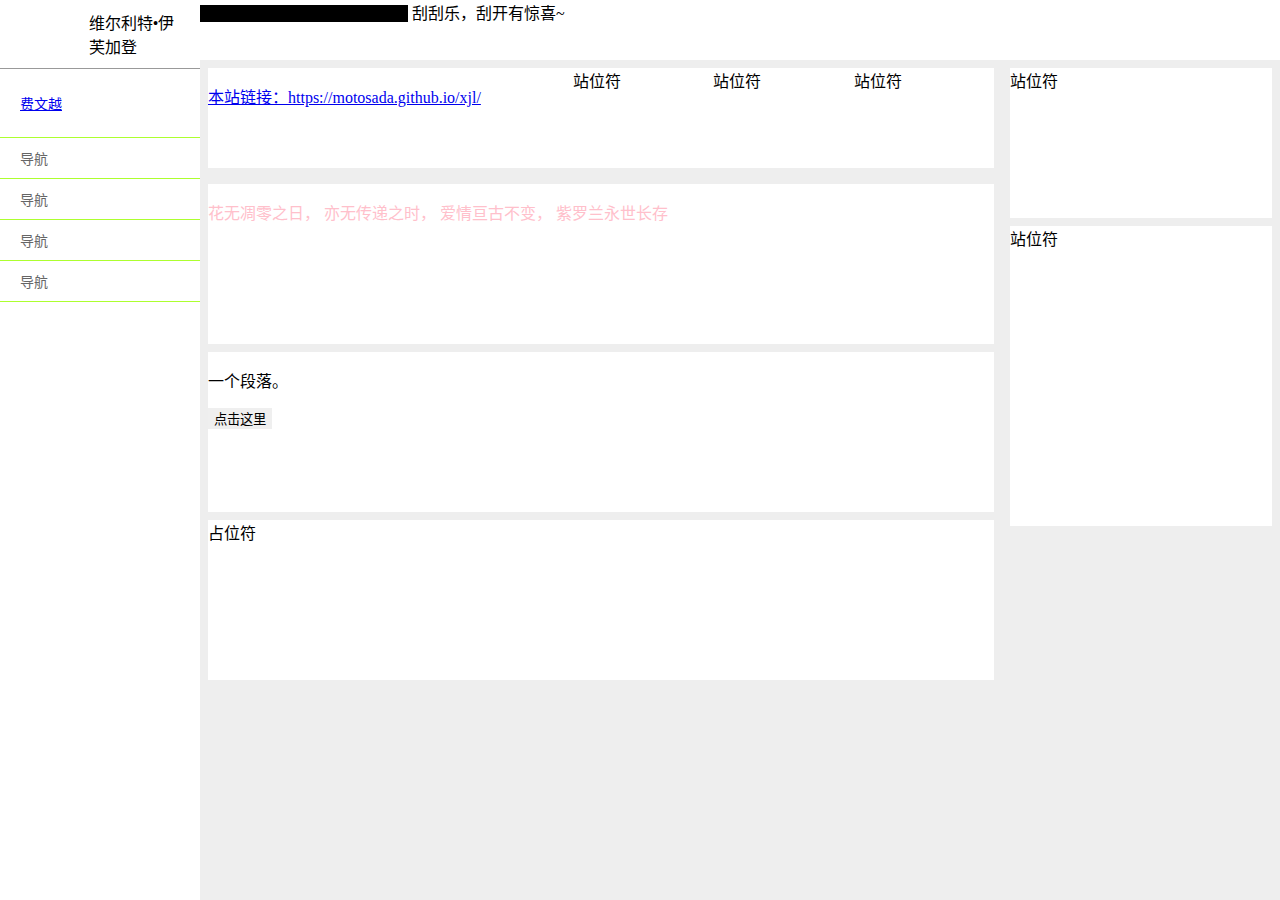
==== index.html @ ff085718 "Add files via upload" ====
<!DOCTYPE html>
<html lang="zh-CN">
  <head>
    <meta charset="UTF-8" />
    <meta http-equiv="X-UA-Compatible" content="IE=edge" />
    <meta name="viewport" content="width=device-width, initial-scale=1.0" />
    <title>饼子的传奇人生</title>
    <style>
      .body {
        margin: 0;
        height: 100vh;
        background-color: #eee;
      }
      * {
        border: 0px solid black;
      }
      .yinying {
        box-shadow: wheat;
      }
      .flex {
        display: flex;
      }
      .baiSe {
        background-color: white;
      }
      .flex1 {
        flex: 1;
      }
      .column {
        flex-direction: column;
      }
      .mg8 {
        margin: 8px;
      }
      .mgr8 {
        margin-right: 8px;
      }
      .mgt8 {
        margin-top: 8px;
      }
      .daohang {
        padding: 10px 20px;
        border-bottom: 1px solid greenyellow;
        font-size: 14px;
        color: #666;
      }
      .youQu {
        margin-left: 8px;
      }
      .shuJu {
        margin: 0 0 8px;
        flex: auto;
      }
      .neiRong::-webkit-scrollbar {
        display: none;
      }

      /* 当屏幕小于600px时改变的css*/
      @media (max-width: 600px) {
        .ceBian {
          display: none;
        }
        .neiRong {
          flex-direction: column;
        }
        .shuJuQu {
          flex-direction: column;
        }
        .div1 {
          width: 100px;
          height: 100px;
        }
      }
    </style>
    <script>
      function myFunction() {
        document.getElementById("demo").innerHTML =
          "不出所望这是一个屎山代码";
      }
      window.alert(520 + 1);
    </script>
  </head>
  <body class="flex body">
    <!--侧边栏-->
    <div style="width: 200px; z-index: 1" class="baiSe">
      <!--头像栏-->
      <div
        style="
          padding: 10px;
          align-items: center;
          justify-content: center;
          border-bottom: 1px solid #999;
        "
        class="flex"
      >
        <img
          src="https://s1.328888.xyz/2022/06/05/W34bm.jpg"
          width="80px"
          ="40px"
          alt=""
          class="div1"
        />
        <div style="margin-left: 18px">维尔利特•伊芙加登</div>
      </div>
      <!--导航栏-->
      <div class="felx">
        <div class="daohang">
          <p>
                <a href="https://motosada.github.io/fwy/" target="_blank">
                  费文越</a>
          </p>
        </div>
        <div class="daohang">导航</div>
        <div class="daohang">导航</div>
        <div class="daohang">导航</div>
        <div class="daohang">导航</div>
      </div>
    </div>
    <!--主区域-->
    <div class="flex1 flex column">
      <!--头部栏-->
      <div style="height: 60px; z-index: 1" class="baiSe yinying">
        <font style="background-color: black">祝你前程似锦，高考加油！！</font>
        刮刮乐，刮开有惊喜~
      </div>
      <!--内容区-->
      <div style="overflow: auto" class="neiRong flex1 flex">
        <!--左区-->
        <div style="flex: 3" class="flex column mg8">
          <!--数据区-->
          <div class="flex shuJuQu">
            <!--数据块-->
            <div style="height: 100px" class="shuJu flex1 baiSe mgr8 yinying">
              <p>
                <a href="https://motosada.github.io/xjl/" target="_blank">
                  本站链接：https://motosada.github.io/xjl/</a>
              </p>
            </div>
            <div style="height: 100px" class="shuJu flex1 baiSe mgr8 yinying">
              站位符
            </div>
            <div style="height: 100px" class="shuJu flex1 baiSe mgr8 yinying">
              站位符
            </div>
            <div style="height: 100px" class="shuJu flex1 baiSe yinying">
              站位符
            </div>
          </div>
          <!--列表区-->
          <div style="height: 160px" class="baiSe mgt8 yinying">
            <p style="color: pink; font-size: px">
              花无凋零之日， 亦无传递之时， 爱情亘古不变， 紫罗兰永世长存
            </p>
          </div>
          <div style="height: 160px" class="baiSe mgt8 yinying">
            <p>   <p id="demo">一个段落。</p>
    <button type="button" onclick="myFunction()">点击这里</button></p>
          </div>
          <div style="height: 160px" class="baiSe mgt8 yinying">占位符</div>
        </div>
        <!--右区-->
        <div style="flex: 1" class="youQu flex column mgr8 mgt8">
          <!--提示区-->
          <div style="height: 150px" class="baiSe yinying">站位符</div>
          <!--消息区-->
          <div style="height: 300px" class="baiSe mgt8 yinying">站位符</div>
        </div>
      </div>
    </div>
  </body>
</html>
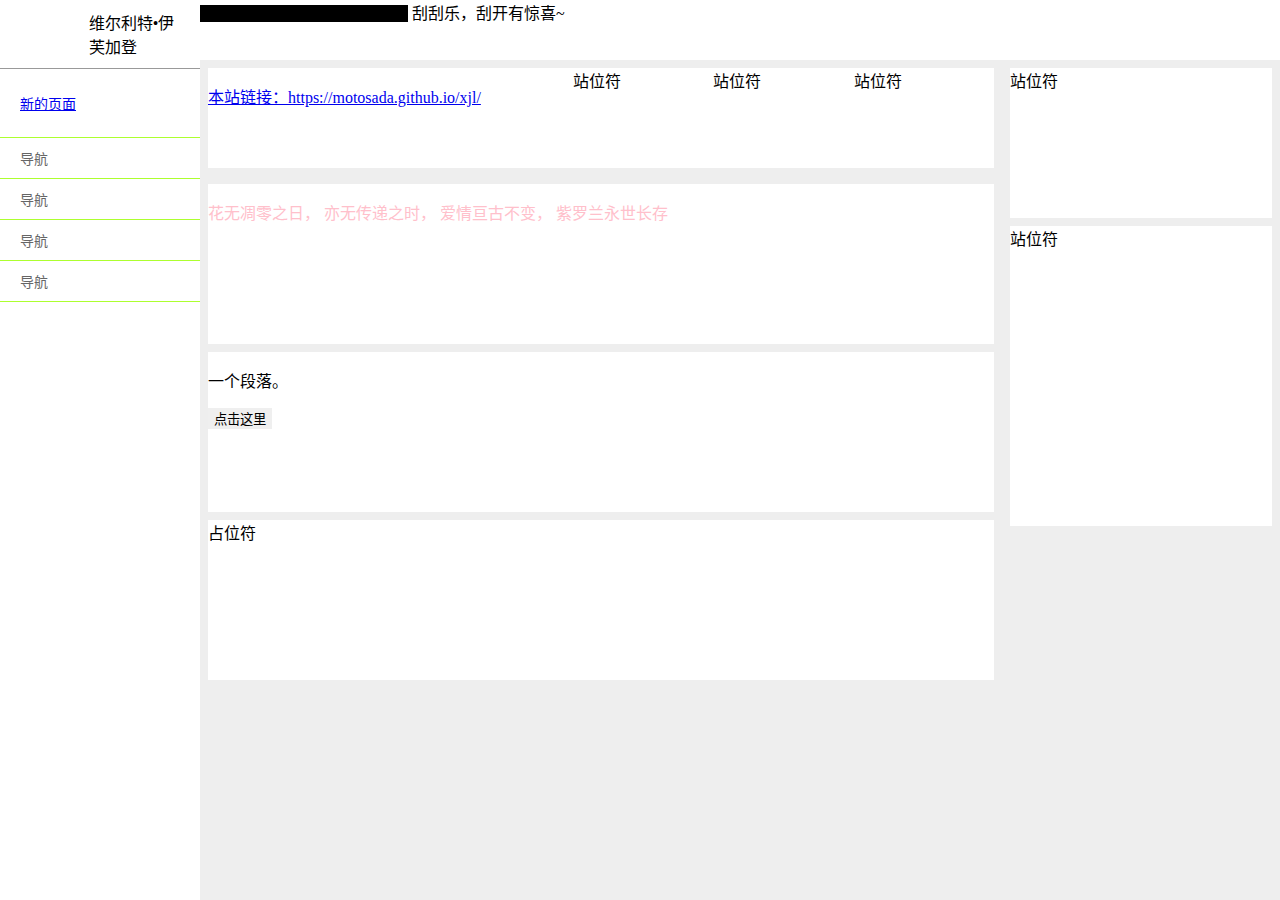
==== commit 8793fe84: "Update index.html" ====
--- a/index.html
+++ b/index.html
@@ -107,7 +107,7 @@
         <div class="daohang">
           <p>
                 <a href="https://motosada.github.io/fwy/" target="_blank">
-                  费文越</a>
+                  新的页面</a>
           </p>
         </div>
         <div class="daohang">导航</div>
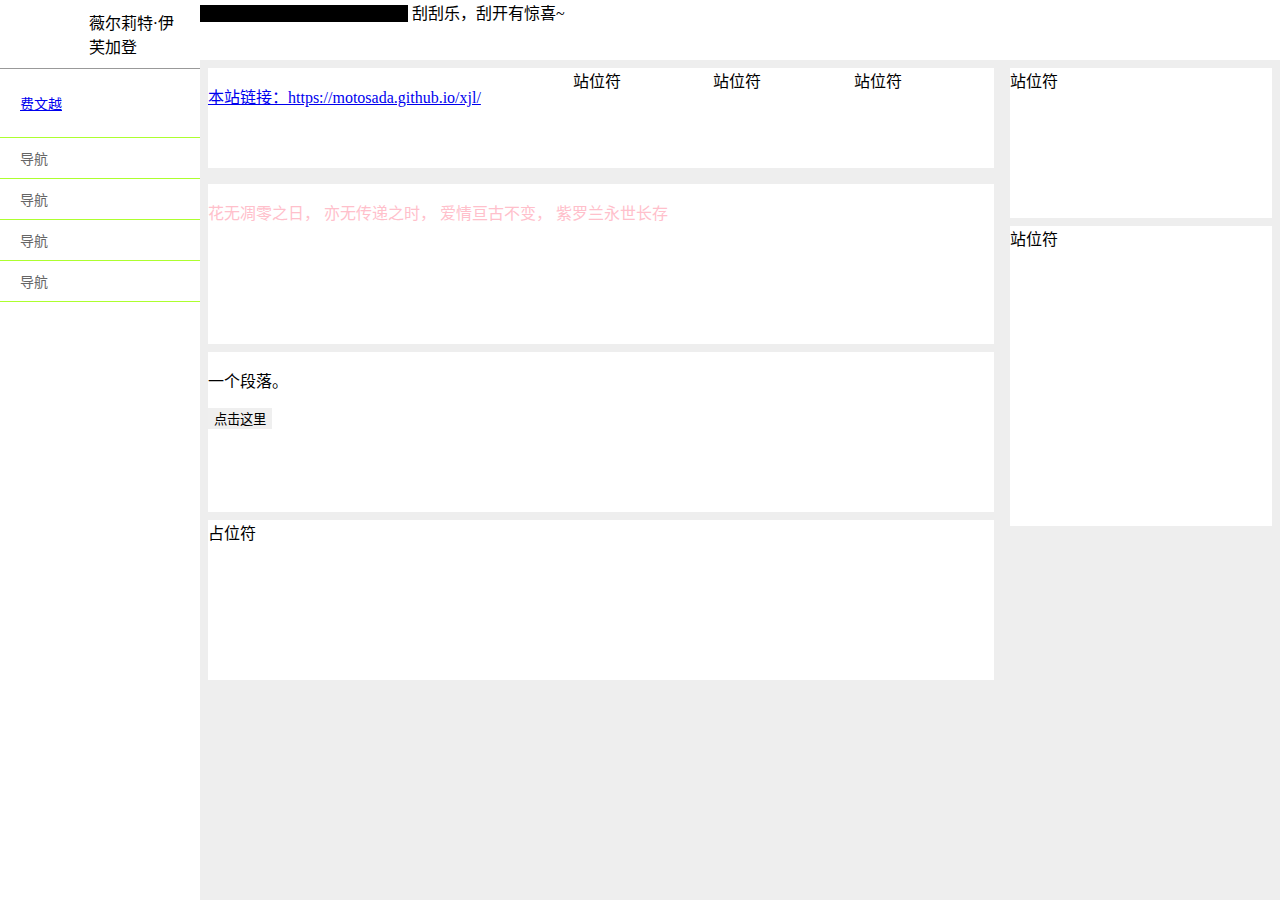
==== commit 703ca711: "Add files via upload" ====
--- a/index.html
+++ b/index.html
@@ -4,7 +4,7 @@
     <meta charset="UTF-8" />
     <meta http-equiv="X-UA-Compatible" content="IE=edge" />
     <meta name="viewport" content="width=device-width, initial-scale=1.0" />
-    <title>饼子的传奇人生</title>
+    <title>Lighthouse</title>
     <style>
       .body {
         margin: 0;
@@ -75,7 +75,7 @@
     <script>
       function myFunction() {
         document.getElementById("demo").innerHTML =
-          "不出所望这是一个屎山代码";
+          "Hello world";
       }
       window.alert(520 + 1);
     </script>
@@ -100,14 +100,14 @@
           alt=""
           class="div1"
         />
-        <div style="margin-left: 18px">维尔利特•伊芙加登</div>
+        <div style="margin-left: 18px">薇尔莉特·伊芙加登</div>
       </div>
       <!--导航栏-->
       <div class="felx">
         <div class="daohang">
           <p>
                 <a href="https://motosada.github.io/fwy/" target="_blank">
-                  新的页面</a>
+                  费文越</a>
           </p>
         </div>
         <div class="daohang">导航</div>
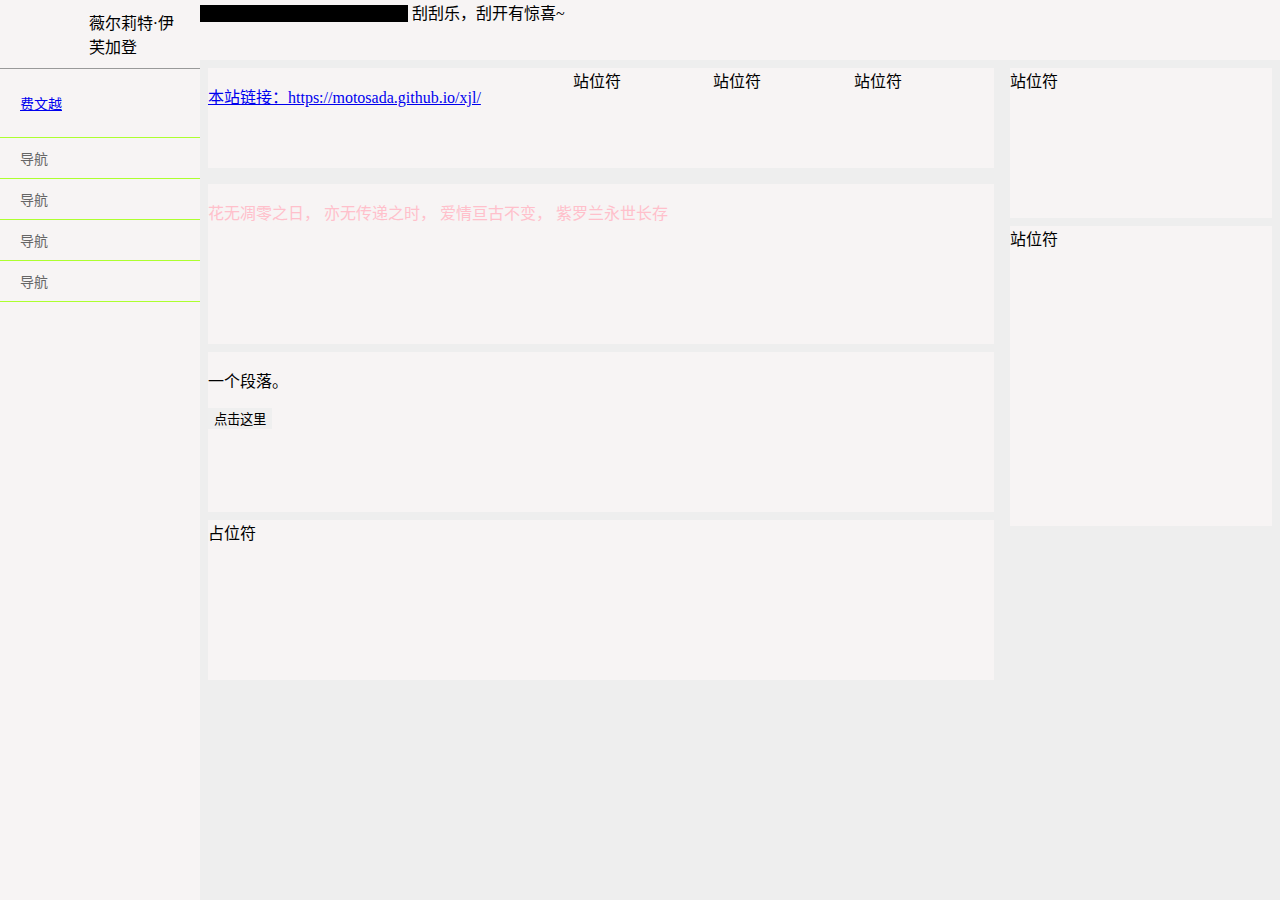
==== commit 964ff4b3: "Add files via upload" ====
--- a/index.html
+++ b/index.html
@@ -21,7 +21,7 @@
         display: flex;
       }
       .baiSe {
-        background-color: white;
+       background-color:rgba(255, 250, 250, 0.5)
       }
       .flex1 {
         flex: 1;
@@ -54,7 +54,8 @@
       .neiRong::-webkit-scrollbar {
         display: none;
       }
-
+      .JB { background-color: rgba(0, 0, 0, 0)"
+      }
       /* 当屏幕小于600px时改变的css*/
       @media (max-width: 600px) {
         .ceBian {
@@ -80,9 +81,9 @@
       window.alert(520 + 1);
     </script>
   </head>
-  <body class="flex body">
+  <body background="https://s1.328888.xyz/2022/09/02/kSue0.jpg" class="flex body">
     <!--侧边栏-->
-    <div style="width: 200px; z-index: 1" class="baiSe">
+    <div style="width: 200px; z-index: 1" class="baiSe ">
       <!--头像栏-->
       <div
         style="
@@ -103,7 +104,7 @@
         <div style="margin-left: 18px">薇尔莉特·伊芙加登</div>
       </div>
       <!--导航栏-->
-      <div class="felx">
+      <div class="felx ">
         <div class="daohang">
           <p>
                 <a href="https://motosada.github.io/fwy/" target="_blank">
@@ -132,11 +133,11 @@
             <!--数据块-->
             <div style="height: 100px" class="shuJu flex1 baiSe mgr8 yinying">
               <p>
-                <a href="https://motosada.github.io/xjl/" target="_blank">
+                <a href="https://motosada.github.io/xjl/" target="_blank" class="">
                   本站链接：https://motosada.github.io/xjl/</a>
               </p>
             </div>
-            <div style="height: 100px" class="shuJu flex1 baiSe mgr8 yinying">
+            <div style="height: 100px" class=" shuJu flex1 baiSe mgr8 yinying">
               站位符
             </div>
             <div style="height: 100px" class="shuJu flex1 baiSe mgr8 yinying">
@@ -147,7 +148,7 @@
             </div>
           </div>
           <!--列表区-->
-          <div style="height: 160px" class="baiSe mgt8 yinying">
+          <div style="height: 160px" class="baiSe  mgt8 yinying">
             <p style="color: pink; font-size: px">
               花无凋零之日， 亦无传递之时， 爱情亘古不变， 紫罗兰永世长存
             </p>
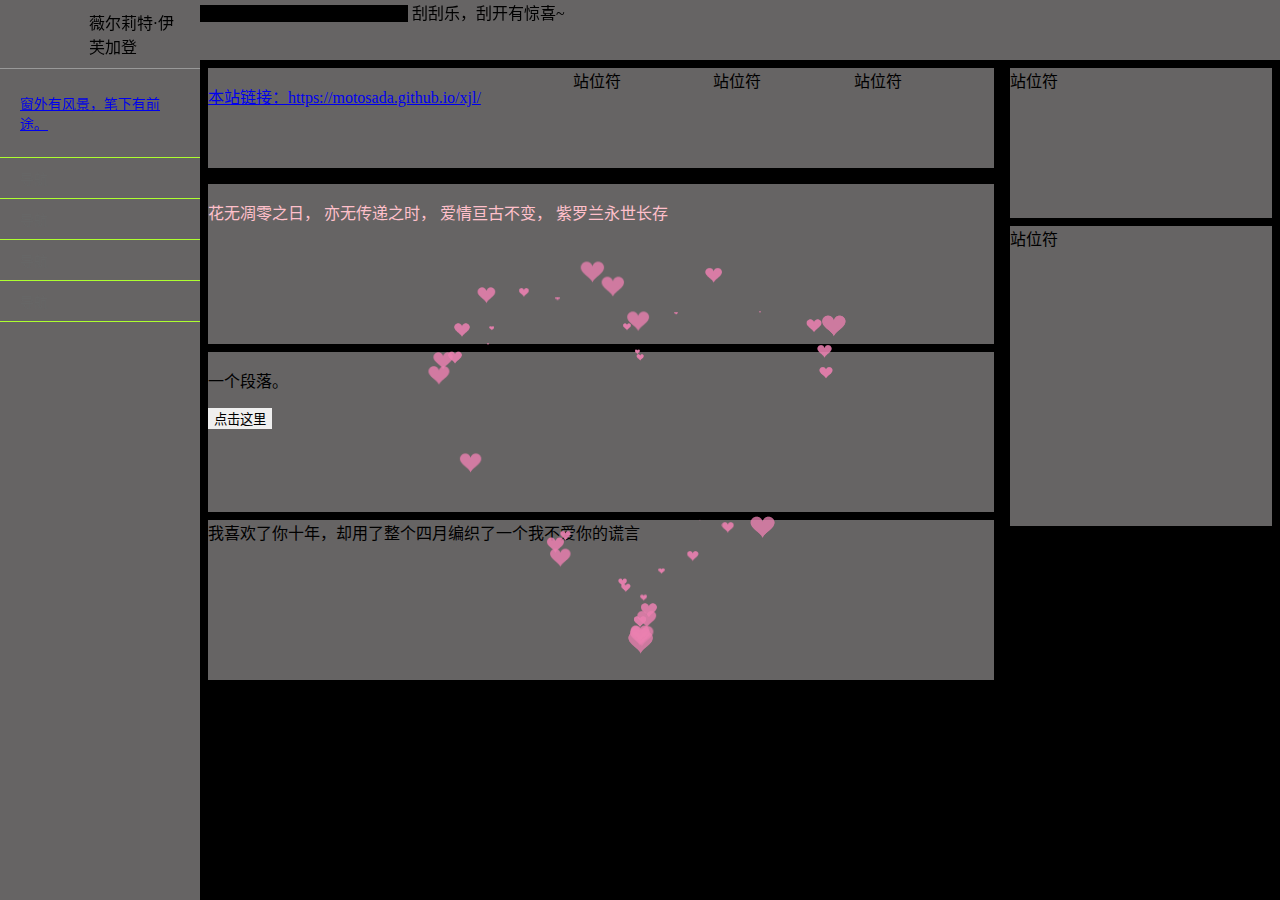
==== commit 723a0d3a: "Add files via upload" ====
--- a/index.html
+++ b/index.html
@@ -6,10 +6,17 @@
     <meta name="viewport" content="width=device-width, initial-scale=1.0" />
     <title>Lighthouse</title>
     <style>
-      .body {
+      html,
+      body {
+        height: 100%;
+        padding: 0;
         margin: 0;
-        height: 100vh;
-        background-color: #eee;
+        background: #000;
+      }
+      canvas {
+        position: absolute;
+        width: 100%;
+        height: 100%;
       }
       * {
         border: 0px solid black;
@@ -21,7 +28,7 @@
         display: flex;
       }
       .baiSe {
-       background-color:rgba(255, 250, 250, 0.5)
+       background-color:rgba(255, 250, 250, 0.4)
       }
       .flex1 {
         flex: 1;
@@ -108,7 +115,7 @@
         <div class="daohang">
           <p>
                 <a href="https://motosada.github.io/fwy/" target="_blank">
-                  费文越</a>
+                  窗外有风景，笔下有前途。</a>
           </p>
         </div>
         <div class="daohang">导航</div>
@@ -157,7 +164,8 @@
             <p>   <p id="demo">一个段落。</p>
     <button type="button" onclick="myFunction()">点击这里</button></p>
           </div>
-          <div style="height: 160px" class="baiSe mgt8 yinying">占位符</div>
+          <div style="height: 160px" class="baiSe mgt8 yinying">
+            我喜欢了你十年，却用了整个四月编织了一个我不爱你的谎言 </div>
         </div>
         <!--右区-->
         <div style="flex: 1" class="youQu flex column mgr8 mgt8">
@@ -168,5 +176,290 @@
         </div>
       </div>
     </div>
+        <canvas id="pinkboard"></canvas>
+    <script>
+      /*
+       * Settings
+       */
+      var settings = {
+        particles: {
+          length: 150, // maximum amount of particles，最大颗粒量
+          duration: 3, // particle duration in sec    ， 粒子持续时间（秒）
+          velocity: 100, // particle velocity in pixels/sec，粒子速度（像素/秒）
+          effect: -0.75, // play with this for a nice effect，
+          size: 50, // particle size in pixels
+        },
+      };
+
+      /*
+       * RequestAnimationFrame polyfill by Erik Möller
+       */
+      (function () {
+        var b = 0;
+        var c = ["ms", "moz", "webkit", "o"];
+        for (var a = 0; a < c.length && !window.requestAnimationFrame; ++a) {
+          window.requestAnimationFrame = window[c[a] + "RequestAnimationFrame"];
+          window.cancelAnimationFrame =
+            window[c[a] + "CancelAnimationFrame"] ||
+            window[c[a] + "CancelRequestAnimationFrame"];
+        }
+        if (!window.requestAnimationFrame) {
+          window.requestAnimationFrame = function (h, e) {
+            var d = new Date().getTime();
+            var f = Math.max(0, 16 - (d - b));
+            var g = window.setTimeout(function () {
+              h(d + f);
+            }, f);
+            b = d + f;
+            return g;
+          };
+        }
+        if (!window.cancelAnimationFrame) {
+          window.cancelAnimationFrame = function (d) {
+            clearTimeout(d);
+          };
+        }
+      })();
+
+      /*
+       * Point class
+       */
+      var Point = (function () {
+        function Point(x, y) {
+          this.x = typeof x !== "undefined" ? x : 0;
+          this.y = typeof y !== "undefined" ? y : 0;
+        }
+        Point.prototype.clone = function () {
+          return new Point(this.x, this.y);
+        };
+        Point.prototype.length = function (length) {
+          if (typeof length == "undefined")
+            return Math.sqrt(this.x * this.x + this.y * this.y);
+          this.normalize();
+          this.x *= length;
+          this.y *= length;
+          return this;
+        };
+        Point.prototype.normalize = function () {
+          var length = this.length();
+          this.x /= length;
+          this.y /= length;
+          return this;
+        };
+        return Point;
+      })();
+
+      /*
+       * Particle class
+       */
+      var Particle = (function () {
+        function Particle() {
+          this.position = new Point();
+          this.velocity = new Point();
+          this.acceleration = new Point();
+          this.age = 0;
+        }
+        Particle.prototype.initialize = function (x, y, dx, dy) {
+          this.position.x = x;
+          this.position.y = y;
+          this.velocity.x = dx;
+          this.velocity.y = dy;
+          this.acceleration.x = dx * settings.particles.effect;
+          this.acceleration.y = dy * settings.particles.effect;
+          this.age = 0;
+        };
+        Particle.prototype.update = function (deltaTime) {
+          this.position.x += this.velocity.x * deltaTime;
+          this.position.y += this.velocity.y * deltaTime;
+          this.velocity.x += this.acceleration.x * deltaTime;
+          this.velocity.y += this.acceleration.y * deltaTime;
+          this.age += deltaTime;
+        };
+        Particle.prototype.draw = function (context, image) {
+          function ease(t) {
+            return --t * t * t + 1;
+          }
+          var size = image.width * ease(this.age / settings.particles.duration);
+          context.globalAlpha = 1 - this.age / settings.particles.duration;
+          context.drawImage(
+            image,
+            this.position.x - size / 2,
+            this.position.y - size / 2,
+            size,
+            size
+          );
+        };
+        return Particle;
+      })();
+
+      /*
+       * ParticlePool class
+       */
+      var ParticlePool = (function () {
+        var particles,
+          firstActive = 0,
+          firstFree = 0,
+          duration = settings.particles.duration;
+
+        function ParticlePool(length) {
+          // create and populate particle pool
+          particles = new Array(length);
+          for (var i = 0; i < particles.length; i++)
+            particles[i] = new Particle();
+        }
+        ParticlePool.prototype.add = function (x, y, dx, dy) {
+          particles[firstFree].initialize(x, y, dx, dy);
+
+          // handle circular queue
+          firstFree++;
+          if (firstFree == particles.length) firstFree = 0;
+          if (firstActive == firstFree) firstActive++;
+          if (firstActive == particles.length) firstActive = 0;
+        };
+        ParticlePool.prototype.update = function (deltaTime) {
+          var i;
+
+          // update active particles
+          if (firstActive < firstFree) {
+            for (i = firstActive; i < firstFree; i++)
+              particles[i].update(deltaTime);
+          }
+          if (firstFree < firstActive) {
+            for (i = firstActive; i < particles.length; i++)
+              particles[i].update(deltaTime);
+            for (i = 0; i < firstFree; i++) particles[i].update(deltaTime);
+          }
+
+          // remove inactive particles
+          while (
+            particles[firstActive].age >= duration &&
+            firstActive != firstFree
+          ) {
+            firstActive++;
+            if (firstActive == particles.length) firstActive = 0;
+          }
+        };
+        ParticlePool.prototype.draw = function (context, image) {
+          // draw active particles
+          if (firstActive < firstFree) {
+            for (i = firstActive; i < firstFree; i++)
+              particles[i].draw(context, image);
+          }
+          if (firstFree < firstActive) {
+            for (i = firstActive; i < particles.length; i++)
+              particles[i].draw(context, image);
+            for (i = 0; i < firstFree; i++) particles[i].draw(context, image);
+          }
+        };
+        return ParticlePool;
+      })();
+
+      /*
+       * Putting it all together
+       */
+      (function (canvas) {
+        var context = canvas.getContext("2d"),
+          particles = new ParticlePool(settings.particles.length),
+          particleRate =
+            settings.particles.length / settings.particles.duration, // particles/sec
+          time;
+
+        // get point on heart with -PI <= t <= PI
+        function pointOnHeart(t) {
+          return new Point(
+            160 * Math.pow(Math.sin(t), 3),
+            130 * Math.cos(t) -
+              50 * Math.cos(2 * t) -
+              20 * Math.cos(3 * t) -
+              10 * Math.cos(4 * t) +
+              25
+          );
+        }
+
+        // creating the particle image using a dummy canvas
+        var image = (function () {
+          var canvas = document.createElement("canvas"),
+            context = canvas.getContext("2d");
+          canvas.width = settings.particles.size;
+          canvas.height = settings.particles.size;
+          // helper function to create the path
+          function to(t) {
+            var point = pointOnHeart(t);
+            point.x =
+              settings.particles.size / 2 +
+              (point.x * settings.particles.size) / 350;
+            point.y =
+              settings.particles.size / 2 -
+              (point.y * settings.particles.size) / 350;
+            return point;
+          }
+          // create the path
+          context.beginPath();
+          var t = -Math.PI;
+          var point = to(t);
+          context.moveTo(point.x, point.y);
+          while (t < Math.PI) {
+            t += 0.01; // baby steps!
+            point = to(t);
+            context.lineTo(point.x, point.y);
+          }
+          context.closePath();
+          // create the fill
+          context.fillStyle = "#ea80b0";
+          context.fill();
+          // create the image
+          var image = new Image();
+          image.src = canvas.toDataURL();
+          return image;
+        })();
+
+        // render that thing!
+        function render() {
+          // next animation frame
+          requestAnimationFrame(render);
+
+          // update time
+          var newTime = new Date().getTime() / 1000,
+            deltaTime = newTime - (time || newTime);
+          time = newTime;
+
+          // clear canvas
+          context.clearRect(0, 0, canvas.width, canvas.height);
+
+          // create new particles
+          var amount = particleRate * deltaTime;
+          for (var i = 0; i < amount; i++) {
+            var pos = pointOnHeart(Math.PI - 2 * Math.PI * Math.random());
+            var dir = pos.clone().length(settings.particles.velocity);
+            particles.add(
+              canvas.width / 2 + pos.x,
+              canvas.height / 2 - pos.y,
+              dir.x,
+              -dir.y
+            );
+          }
+
+          // update and draw particles
+          particles.update(deltaTime);
+          particles.draw(context, image);
+        }
+
+        // handle (re-)sizing of the canvas
+        function onResize() {
+          canvas.width = canvas.clientWidth;
+          canvas.height = canvas.clientHeight;
+        }
+        window.onresize = onResize;
+
+        // delay rendering bootstrap
+        setTimeout(function () {
+          onResize();
+          render();
+        }, 10);
+      })(document.getElementById("pinkboard"));
+    </script>
   </body>
 </html>
+
+  </body>
+</html>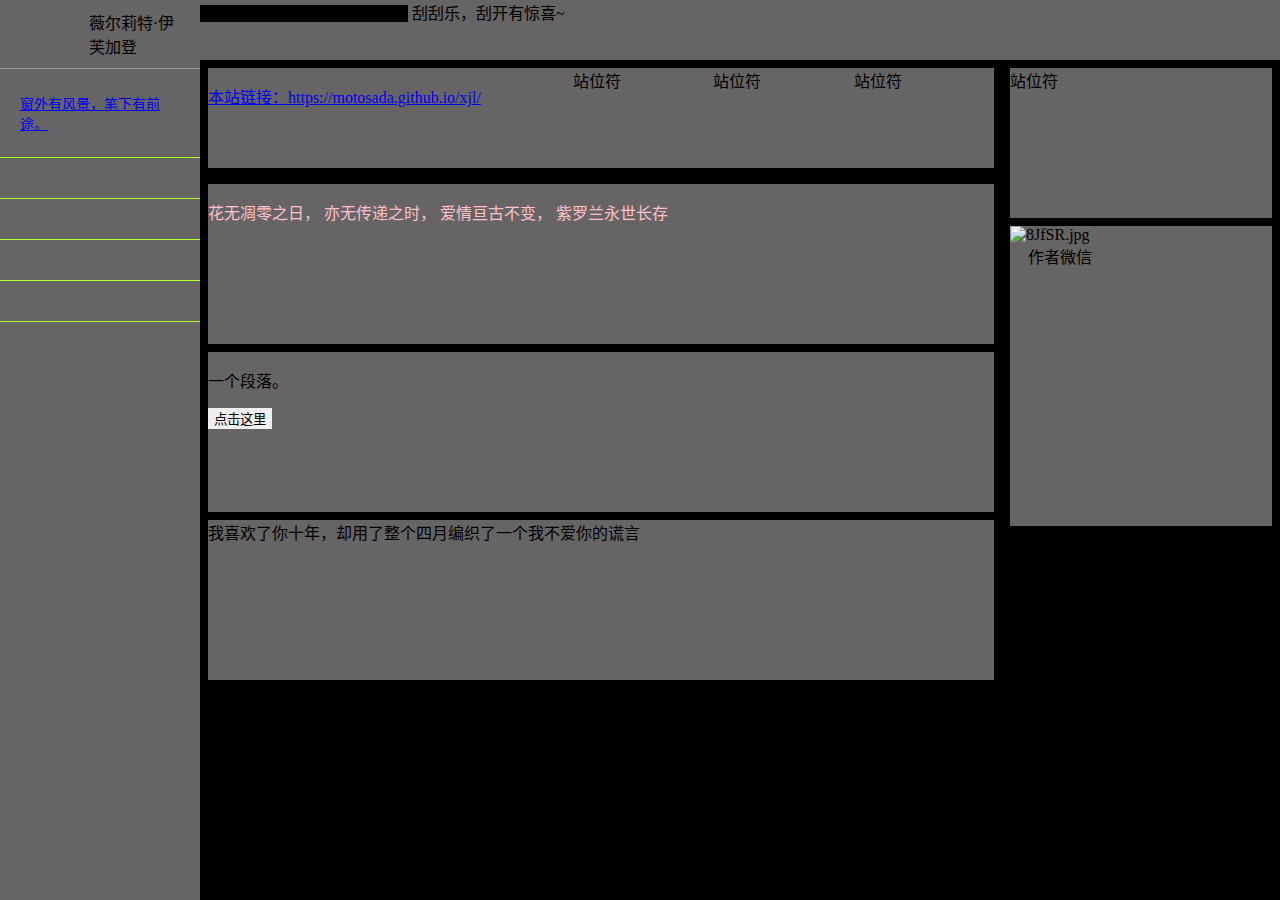
==== commit 0eea337b: "Add files via upload" ====
--- a/index.html
+++ b/index.html
@@ -88,7 +88,7 @@
       window.alert(520 + 1);
     </script>
   </head>
-  <body background="https://s1.328888.xyz/2022/09/02/kSue0.jpg" class="flex body">
+  <body background="https://s1.328888.xyz/2022/09/02/kSue0.jpg" class="flex body" canvas id="pinkboard">
     <!--侧边栏-->
     <div style="width: 200px; z-index: 1" class="baiSe ">
       <!--头像栏-->
@@ -172,11 +172,15 @@
           <!--提示区-->
           <div style="height: 150px" class="baiSe yinying">站位符</div>
           <!--消息区-->
-          <div style="height: 300px" class="baiSe mgt8 yinying">站位符</div>
+          <div style="height: 300px" class="baiSe mgt8 yinying">
+          <div>
+        <img src="https://s1.328888.xyz/2022/10/13/8JfSR.jpg" alt="8JfSR.jpg" border="0" width="150px">
+        <div style="margin-left: 18px">作者微信</div>
+          </div>
         </div>
       </div>
     </div>
-        <canvas id="pinkboard"></canvas>
+  
     <script>
       /*
        * Settings
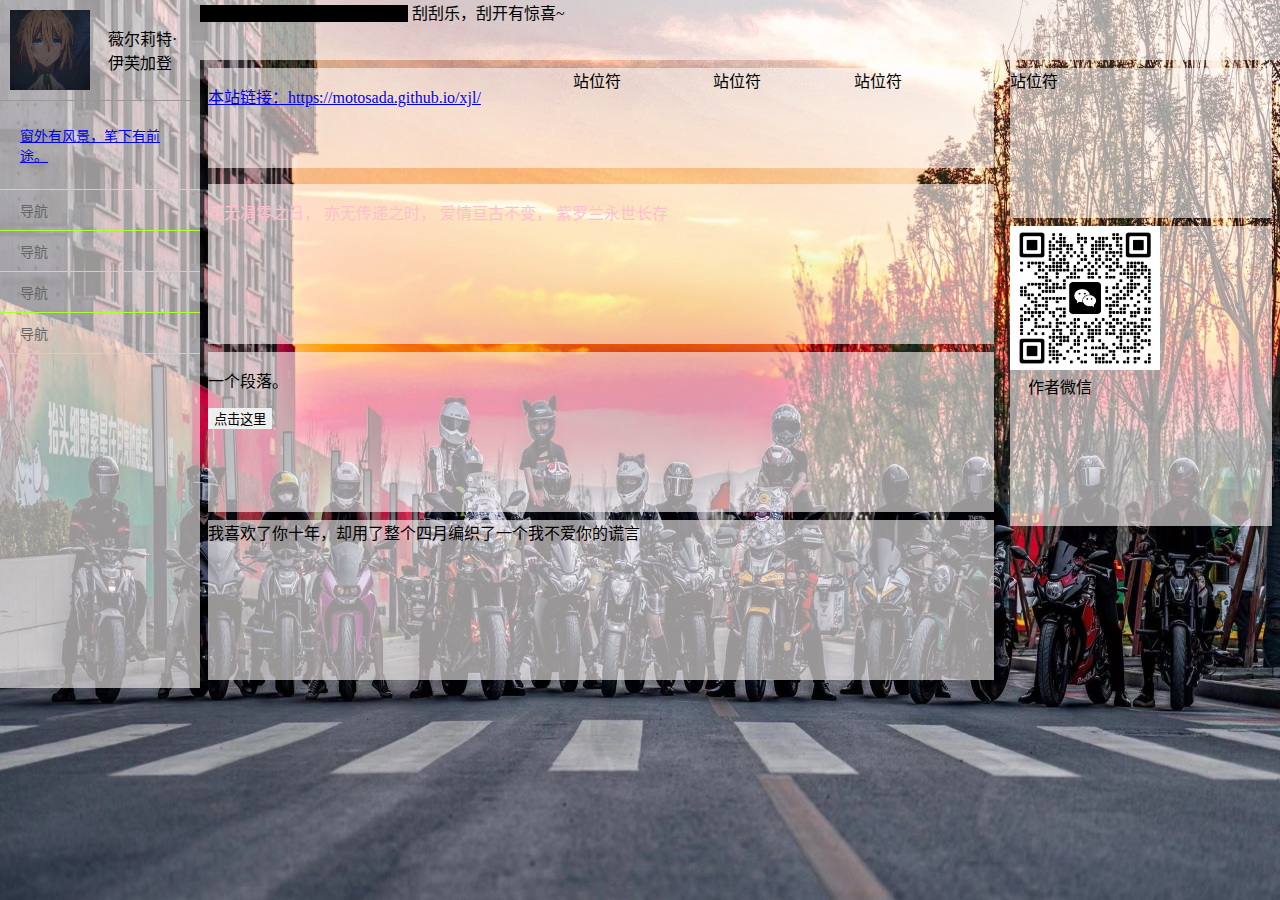
==== commit 85357891: "Add files via upload" ====
--- a/index.html
+++ b/index.html
@@ -5,90 +5,13 @@
     <meta http-equiv="X-UA-Compatible" content="IE=edge" />
     <meta name="viewport" content="width=device-width, initial-scale=1.0" />
     <title>Lighthouse</title>
-    <style>
-      html,
-      body {
-        height: 100%;
-        padding: 0;
-        margin: 0;
-        background: #000;
-      }
-      canvas {
-        position: absolute;
-        width: 100%;
-        height: 100%;
-      }
-      * {
-        border: 0px solid black;
-      }
-      .yinying {
-        box-shadow: wheat;
-      }
-      .flex {
-        display: flex;
-      }
-      .baiSe {
-       background-color:rgba(255, 250, 250, 0.4)
-      }
-      .flex1 {
-        flex: 1;
-      }
-      .column {
-        flex-direction: column;
-      }
-      .mg8 {
-        margin: 8px;
-      }
-      .mgr8 {
-        margin-right: 8px;
-      }
-      .mgt8 {
-        margin-top: 8px;
-      }
-      .daohang {
-        padding: 10px 20px;
-        border-bottom: 1px solid greenyellow;
-        font-size: 14px;
-        color: #666;
-      }
-      .youQu {
-        margin-left: 8px;
-      }
-      .shuJu {
-        margin: 0 0 8px;
-        flex: auto;
-      }
-      .neiRong::-webkit-scrollbar {
-        display: none;
-      }
-      .JB { background-color: rgba(0, 0, 0, 0)"
-      }
-      /* 当屏幕小于600px时改变的css*/
-      @media (max-width: 600px) {
-        .ceBian {
-          display: none;
-        }
-        .neiRong {
-          flex-direction: column;
-        }
-        .shuJuQu {
-          flex-direction: column;
-        }
-        .div1 {
-          width: 100px;
-          height: 100px;
-        }
-      }
-    </style>
-    <script>
-      function myFunction() {
-        document.getElementById("demo").innerHTML =
-          "Hello world";
-      }
-      window.alert(520 + 1);
-    </script>
+     <link href="css/123.css" type="text/css" rel="stylesheet" />
   </head>
-  <body background="https://s1.328888.xyz/2022/09/02/kSue0.jpg" class="flex body" canvas id="pinkboard">
+<body background="img/bj.jpg"
+style=" background-repeat:no-repeat ;
+background-size:100% 100%;
+background-attachment: fixed;"
+>
     <!--侧边栏-->
     <div style="width: 200px; z-index: 1" class="baiSe ">
       <!--头像栏-->
@@ -102,7 +25,7 @@
         class="flex"
       >
         <img
-          src="https://s1.328888.xyz/2022/06/05/W34bm.jpg"
+          src="img/wetx.jpg"
           width="80px"
           ="40px"
           alt=""
@@ -174,296 +97,10 @@
           <!--消息区-->
           <div style="height: 300px" class="baiSe mgt8 yinying">
           <div>
-        <img src="https://s1.328888.xyz/2022/10/13/8JfSR.jpg" alt="8JfSR.jpg" border="0" width="150px">
+        <img src="img/wx.jpg" alt="8JfSR.jpg" border="0" width="150px">
         <div style="margin-left: 18px">作者微信</div>
           </div>
         </div>
       </div>
-    </div>
-  
-    <script>
-      /*
-       * Settings
-       */
-      var settings = {
-        particles: {
-          length: 150, // maximum amount of particles，最大颗粒量
-          duration: 3, // particle duration in sec    ， 粒子持续时间（秒）
-          velocity: 100, // particle velocity in pixels/sec，粒子速度（像素/秒）
-          effect: -0.75, // play with this for a nice effect，
-          size: 50, // particle size in pixels
-        },
-      };
-
-      /*
-       * RequestAnimationFrame polyfill by Erik Möller
-       */
-      (function () {
-        var b = 0;
-        var c = ["ms", "moz", "webkit", "o"];
-        for (var a = 0; a < c.length && !window.requestAnimationFrame; ++a) {
-          window.requestAnimationFrame = window[c[a] + "RequestAnimationFrame"];
-          window.cancelAnimationFrame =
-            window[c[a] + "CancelAnimationFrame"] ||
-            window[c[a] + "CancelRequestAnimationFrame"];
-        }
-        if (!window.requestAnimationFrame) {
-          window.requestAnimationFrame = function (h, e) {
-            var d = new Date().getTime();
-            var f = Math.max(0, 16 - (d - b));
-            var g = window.setTimeout(function () {
-              h(d + f);
-            }, f);
-            b = d + f;
-            return g;
-          };
-        }
-        if (!window.cancelAnimationFrame) {
-          window.cancelAnimationFrame = function (d) {
-            clearTimeout(d);
-          };
-        }
-      })();
-
-      /*
-       * Point class
-       */
-      var Point = (function () {
-        function Point(x, y) {
-          this.x = typeof x !== "undefined" ? x : 0;
-          this.y = typeof y !== "undefined" ? y : 0;
-        }
-        Point.prototype.clone = function () {
-          return new Point(this.x, this.y);
-        };
-        Point.prototype.length = function (length) {
-          if (typeof length == "undefined")
-            return Math.sqrt(this.x * this.x + this.y * this.y);
-          this.normalize();
-          this.x *= length;
-          this.y *= length;
-          return this;
-        };
-        Point.prototype.normalize = function () {
-          var length = this.length();
-          this.x /= length;
-          this.y /= length;
-          return this;
-        };
-        return Point;
-      })();
-
-      /*
-       * Particle class
-       */
-      var Particle = (function () {
-        function Particle() {
-          this.position = new Point();
-          this.velocity = new Point();
-          this.acceleration = new Point();
-          this.age = 0;
-        }
-        Particle.prototype.initialize = function (x, y, dx, dy) {
-          this.position.x = x;
-          this.position.y = y;
-          this.velocity.x = dx;
-          this.velocity.y = dy;
-          this.acceleration.x = dx * settings.particles.effect;
-          this.acceleration.y = dy * settings.particles.effect;
-          this.age = 0;
-        };
-        Particle.prototype.update = function (deltaTime) {
-          this.position.x += this.velocity.x * deltaTime;
-          this.position.y += this.velocity.y * deltaTime;
-          this.velocity.x += this.acceleration.x * deltaTime;
-          this.velocity.y += this.acceleration.y * deltaTime;
-          this.age += deltaTime;
-        };
-        Particle.prototype.draw = function (context, image) {
-          function ease(t) {
-            return --t * t * t + 1;
-          }
-          var size = image.width * ease(this.age / settings.particles.duration);
-          context.globalAlpha = 1 - this.age / settings.particles.duration;
-          context.drawImage(
-            image,
-            this.position.x - size / 2,
-            this.position.y - size / 2,
-            size,
-            size
-          );
-        };
-        return Particle;
-      })();
-
-      /*
-       * ParticlePool class
-       */
-      var ParticlePool = (function () {
-        var particles,
-          firstActive = 0,
-          firstFree = 0,
-          duration = settings.particles.duration;
-
-        function ParticlePool(length) {
-          // create and populate particle pool
-          particles = new Array(length);
-          for (var i = 0; i < particles.length; i++)
-            particles[i] = new Particle();
-        }
-        ParticlePool.prototype.add = function (x, y, dx, dy) {
-          particles[firstFree].initialize(x, y, dx, dy);
-
-          // handle circular queue
-          firstFree++;
-          if (firstFree == particles.length) firstFree = 0;
-          if (firstActive == firstFree) firstActive++;
-          if (firstActive == particles.length) firstActive = 0;
-        };
-        ParticlePool.prototype.update = function (deltaTime) {
-          var i;
-
-          // update active particles
-          if (firstActive < firstFree) {
-            for (i = firstActive; i < firstFree; i++)
-              particles[i].update(deltaTime);
-          }
-          if (firstFree < firstActive) {
-            for (i = firstActive; i < particles.length; i++)
-              particles[i].update(deltaTime);
-            for (i = 0; i < firstFree; i++) particles[i].update(deltaTime);
-          }
-
-          // remove inactive particles
-          while (
-            particles[firstActive].age >= duration &&
-            firstActive != firstFree
-          ) {
-            firstActive++;
-            if (firstActive == particles.length) firstActive = 0;
-          }
-        };
-        ParticlePool.prototype.draw = function (context, image) {
-          // draw active particles
-          if (firstActive < firstFree) {
-            for (i = firstActive; i < firstFree; i++)
-              particles[i].draw(context, image);
-          }
-          if (firstFree < firstActive) {
-            for (i = firstActive; i < particles.length; i++)
-              particles[i].draw(context, image);
-            for (i = 0; i < firstFree; i++) particles[i].draw(context, image);
-          }
-        };
-        return ParticlePool;
-      })();
-
-      /*
-       * Putting it all together
-       */
-      (function (canvas) {
-        var context = canvas.getContext("2d"),
-          particles = new ParticlePool(settings.particles.length),
-          particleRate =
-            settings.particles.length / settings.particles.duration, // particles/sec
-          time;
-
-        // get point on heart with -PI <= t <= PI
-        function pointOnHeart(t) {
-          return new Point(
-            160 * Math.pow(Math.sin(t), 3),
-            130 * Math.cos(t) -
-              50 * Math.cos(2 * t) -
-              20 * Math.cos(3 * t) -
-              10 * Math.cos(4 * t) +
-              25
-          );
-        }
-
-        // creating the particle image using a dummy canvas
-        var image = (function () {
-          var canvas = document.createElement("canvas"),
-            context = canvas.getContext("2d");
-          canvas.width = settings.particles.size;
-          canvas.height = settings.particles.size;
-          // helper function to create the path
-          function to(t) {
-            var point = pointOnHeart(t);
-            point.x =
-              settings.particles.size / 2 +
-              (point.x * settings.particles.size) / 350;
-            point.y =
-              settings.particles.size / 2 -
-              (point.y * settings.particles.size) / 350;
-            return point;
-          }
-          // create the path
-          context.beginPath();
-          var t = -Math.PI;
-          var point = to(t);
-          context.moveTo(point.x, point.y);
-          while (t < Math.PI) {
-            t += 0.01; // baby steps!
-            point = to(t);
-            context.lineTo(point.x, point.y);
-          }
-          context.closePath();
-          // create the fill
-          context.fillStyle = "#ea80b0";
-          context.fill();
-          // create the image
-          var image = new Image();
-          image.src = canvas.toDataURL();
-          return image;
-        })();
-
-        // render that thing!
-        function render() {
-          // next animation frame
-          requestAnimationFrame(render);
-
-          // update time
-          var newTime = new Date().getTime() / 1000,
-            deltaTime = newTime - (time || newTime);
-          time = newTime;
-
-          // clear canvas
-          context.clearRect(0, 0, canvas.width, canvas.height);
-
-          // create new particles
-          var amount = particleRate * deltaTime;
-          for (var i = 0; i < amount; i++) {
-            var pos = pointOnHeart(Math.PI - 2 * Math.PI * Math.random());
-            var dir = pos.clone().length(settings.particles.velocity);
-            particles.add(
-              canvas.width / 2 + pos.x,
-              canvas.height / 2 - pos.y,
-              dir.x,
-              -dir.y
-            );
-          }
-
-          // update and draw particles
-          particles.update(deltaTime);
-          particles.draw(context, image);
-        }
-
-        // handle (re-)sizing of the canvas
-        function onResize() {
-          canvas.width = canvas.clientWidth;
-          canvas.height = canvas.clientHeight;
-        }
-        window.onresize = onResize;
-
-        // delay rendering bootstrap
-        setTimeout(function () {
-          onResize();
-          render();
-        }, 10);
-      })(document.getElementById("pinkboard"));
-    </script>
-  </body>
+    </div></body>
 </html>
-
-  </body>
-</html>--- a/css/123.css
+++ b/css/123.css
@@ -0,0 +1,56 @@
+        body {
+        height: 100%;
+        padding: 0;
+        margin: 0;
+        display: flex;
+      }
+      canvas {
+        position: absolute;
+        width: 100%;
+        height: 100%;
+      }
+      * {
+        border: 0px solid black;
+      }
+      .yinying {
+        box-shadow: wheat;
+      }
+      .flex {
+        display: flex;
+      }
+      .baiSe {
+       background-color:rgba(255, 250, 250, 0.6)
+      }
+      .flex1 {
+        flex: 1;
+      }
+      .column {
+        flex-direction: column;
+      }
+      .mg8 {
+        margin: 8px;
+      }
+      .mgr8 {
+        margin-right: 8px;
+      }
+      .mgt8 {
+        margin-top: 8px;
+      }
+      .daohang {
+        padding: 10px 20px;
+        border-bottom: 1px solid greenyellow;
+        font-size: 14px;
+        color: #666;
+      }
+      .youQu {
+        margin-left: 8px;
+      }
+      .shuJu {
+        margin: 0 0 8px;
+        flex: auto;
+      }
+      .neiRong::-webkit-scrollbar {
+        display: none;
+      }
+      .JB { background-color: rgba(0, 0, 0, 0)"
+      }